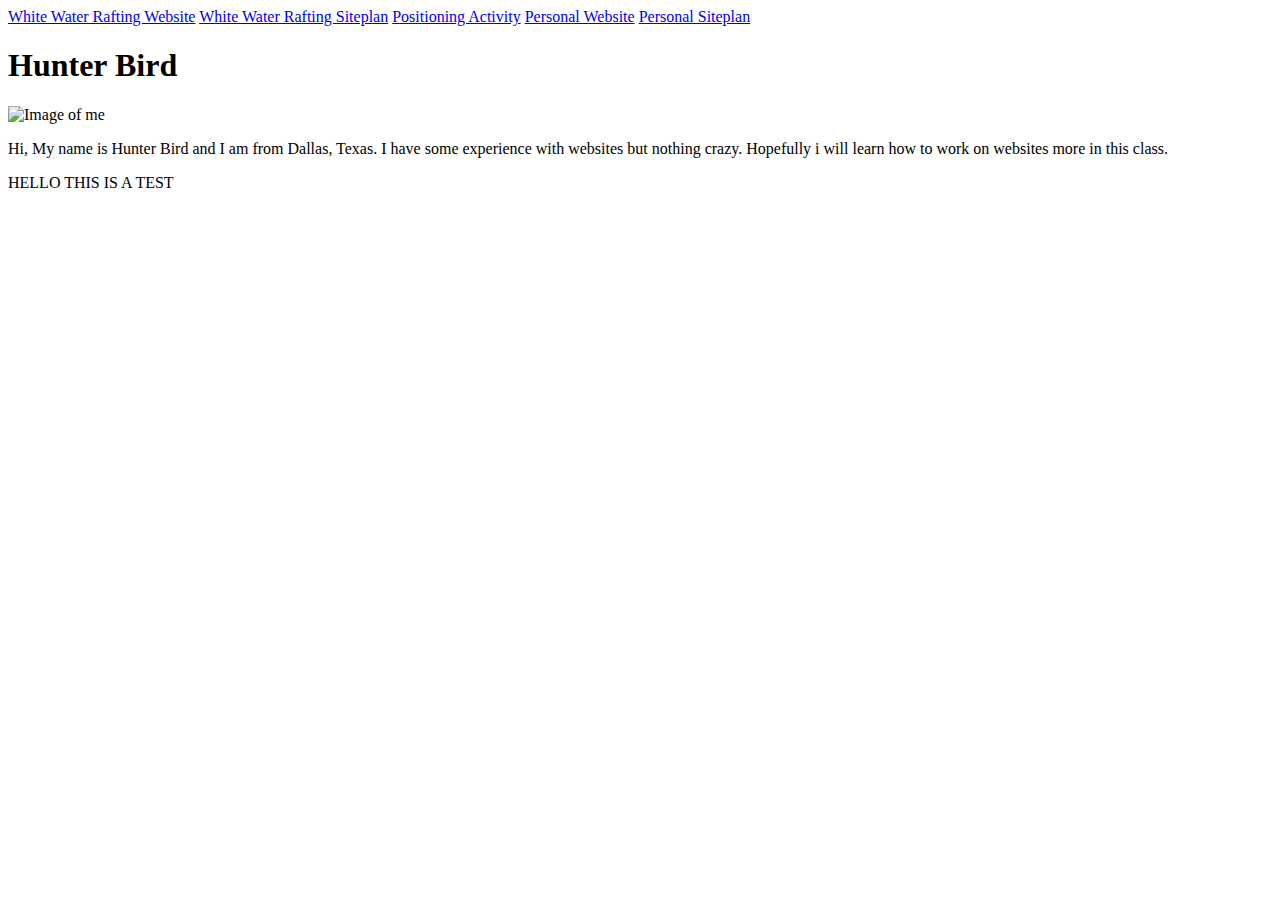
==== index.html @ dced3b39 "Add files via upload" ====
<!DOCTYPE html>
<html lang="en">


<head>
    <meta charset="UTF-8">
    <meta name="viewport" content="width=device-width, initial-scale=1.0">
    <title>WDD 130 | Home</title>
</head>
<body>

    <nav>
        <a href="wwr/index.html">White Water Rafting Website</a>
        <a href="wwr/site-plan-rafting.html">White Water Rafting Siteplan</a>
        <a href="positioning.html">Positioning Activity</a>
        <a href="#">Personal Website</a>
        <a href="#">Personal Siteplan</a>
    </nav>       

    <h1>Hunter Bird</h1>

    <img src="myphoto.jpg" width="800" alt="Image of me">
    

    <p> Hi, My name is Hunter Bird and I am from Dallas, Texas. I have some experience with websites but nothing </n>
        crazy. Hopefully i will learn how to work on websites more in this class. </p>

        <p> HELLO THIS IS A TEST </p>
</body>
</html>
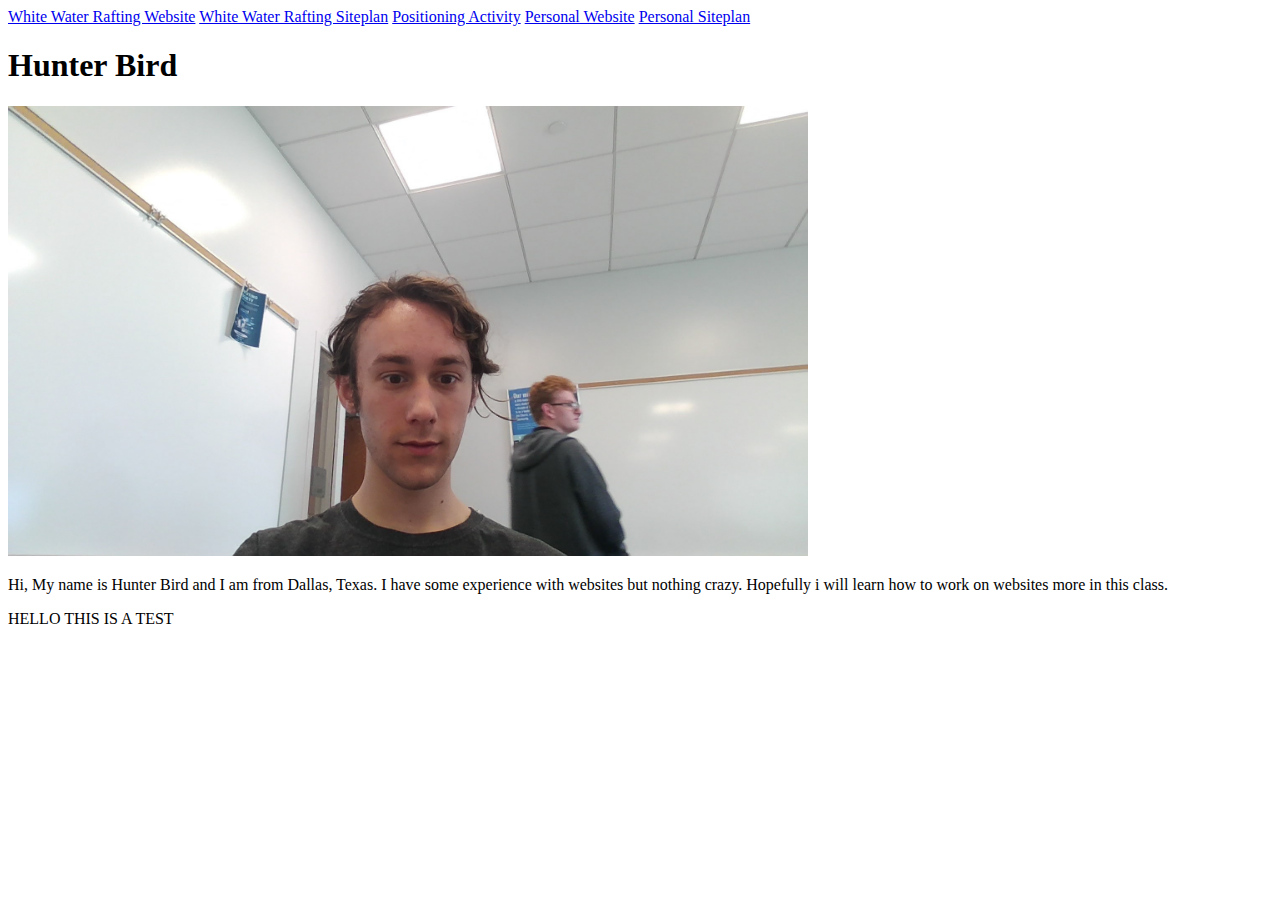
==== commit d15d7330: "thistest1" ====
--- a/index.html
+++ b/index.html
@@ -1,30 +1,30 @@
-<!DOCTYPE html>
-<html lang="en">
-
-
-<head>
-    <meta charset="UTF-8">
-    <meta name="viewport" content="width=device-width, initial-scale=1.0">
-    <title>WDD 130 | Home</title>
-</head>
-<body>
-
-    <nav>
-        <a href="wwr/index.html">White Water Rafting Website</a>
-        <a href="wwr/site-plan-rafting.html">White Water Rafting Siteplan</a>
-        <a href="positioning.html">Positioning Activity</a>
-        <a href="#">Personal Website</a>
-        <a href="#">Personal Siteplan</a>
-    </nav>       
-
-    <h1>Hunter Bird</h1>
-
-    <img src="myphoto.jpg" width="800" alt="Image of me">
-    
-
-    <p> Hi, My name is Hunter Bird and I am from Dallas, Texas. I have some experience with websites but nothing </n>
-        crazy. Hopefully i will learn how to work on websites more in this class. </p>
-
-        <p> HELLO THIS IS A TEST </p>
-</body>
+<!DOCTYPE html>
+<html lang="en">
+
+
+<head>
+    <meta charset="UTF-8">
+    <meta name="viewport" content="width=device-width, initial-scale=1.0">
+    <title>WDD 130 | Home</title>
+</head>
+<body>
+
+    <nav>
+        <a href="wwr/index.html">White Water Rafting Website</a>
+        <a href="wwr/site-plan-rafting.html">White Water Rafting Siteplan</a>
+        <a href="positioning.html">Positioning Activity</a>
+        <a href="#">Personal Website</a>
+        <a href="#">Personal Siteplan</a>
+    </nav>       
+
+    <h1>Hunter Bird</h1>
+
+    <img src="myphoto.jpg" width="800" alt="Image of me">
+    
+
+    <p> Hi, My name is Hunter Bird and I am from Dallas, Texas. I have some experience with websites but nothing </n>
+        crazy. Hopefully i will learn how to work on websites more in this class. </p>
+
+        <p> HELLO THIS IS A TEST </p>
+</body>
 </html>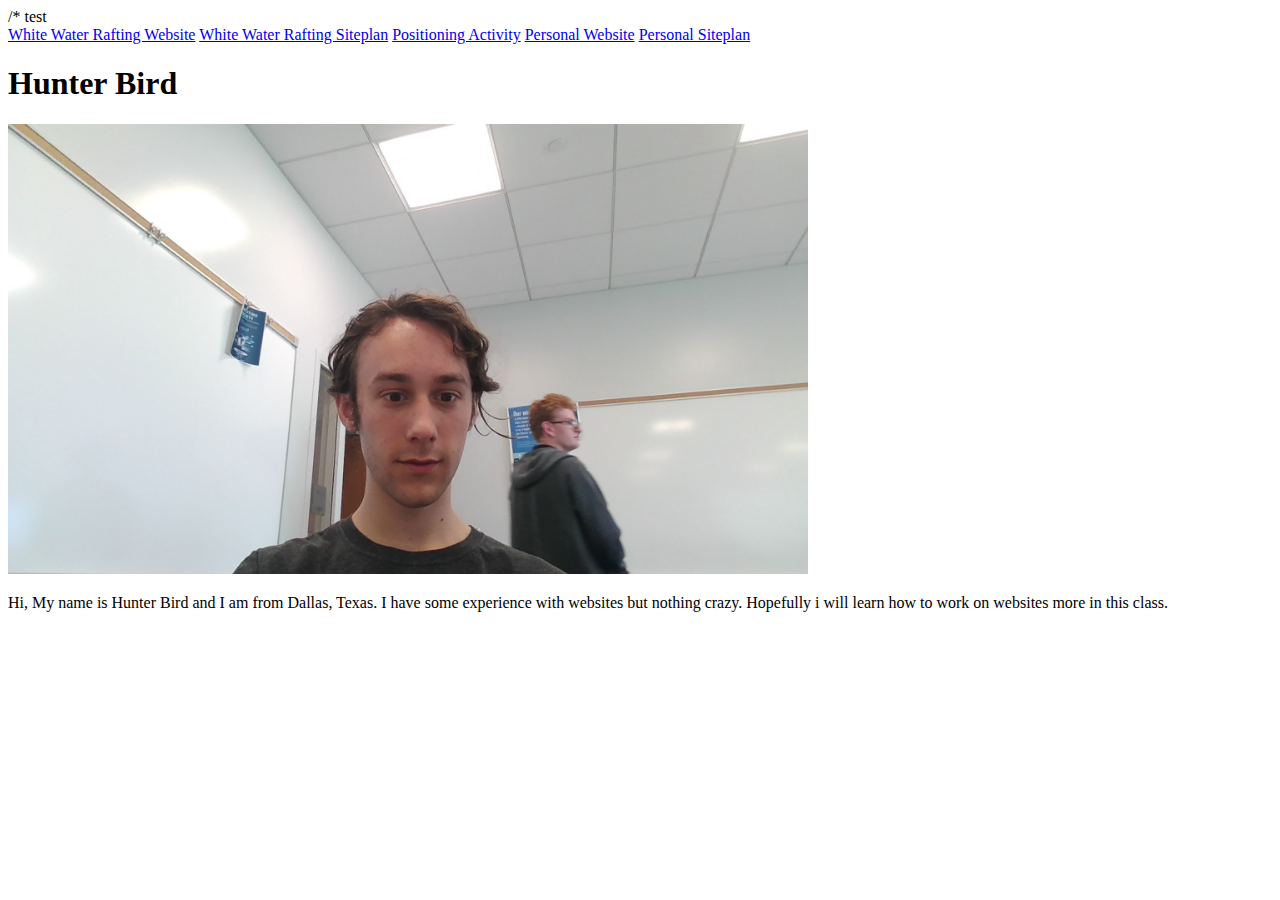
==== commit 36f62cc9: "Update index.html" ====
--- a/index.html
+++ b/index.html
@@ -1,6 +1,7 @@
 <!DOCTYPE html>
 <html lang="en">
 
+/* test
 
 <head>
     <meta charset="UTF-8">
@@ -24,7 +25,5 @@
 
     <p> Hi, My name is Hunter Bird and I am from Dallas, Texas. I have some experience with websites but nothing </n>
         crazy. Hopefully i will learn how to work on websites more in this class. </p>
-
-        <p> HELLO THIS IS A TEST </p>
 </body>
-</html>+</html>
